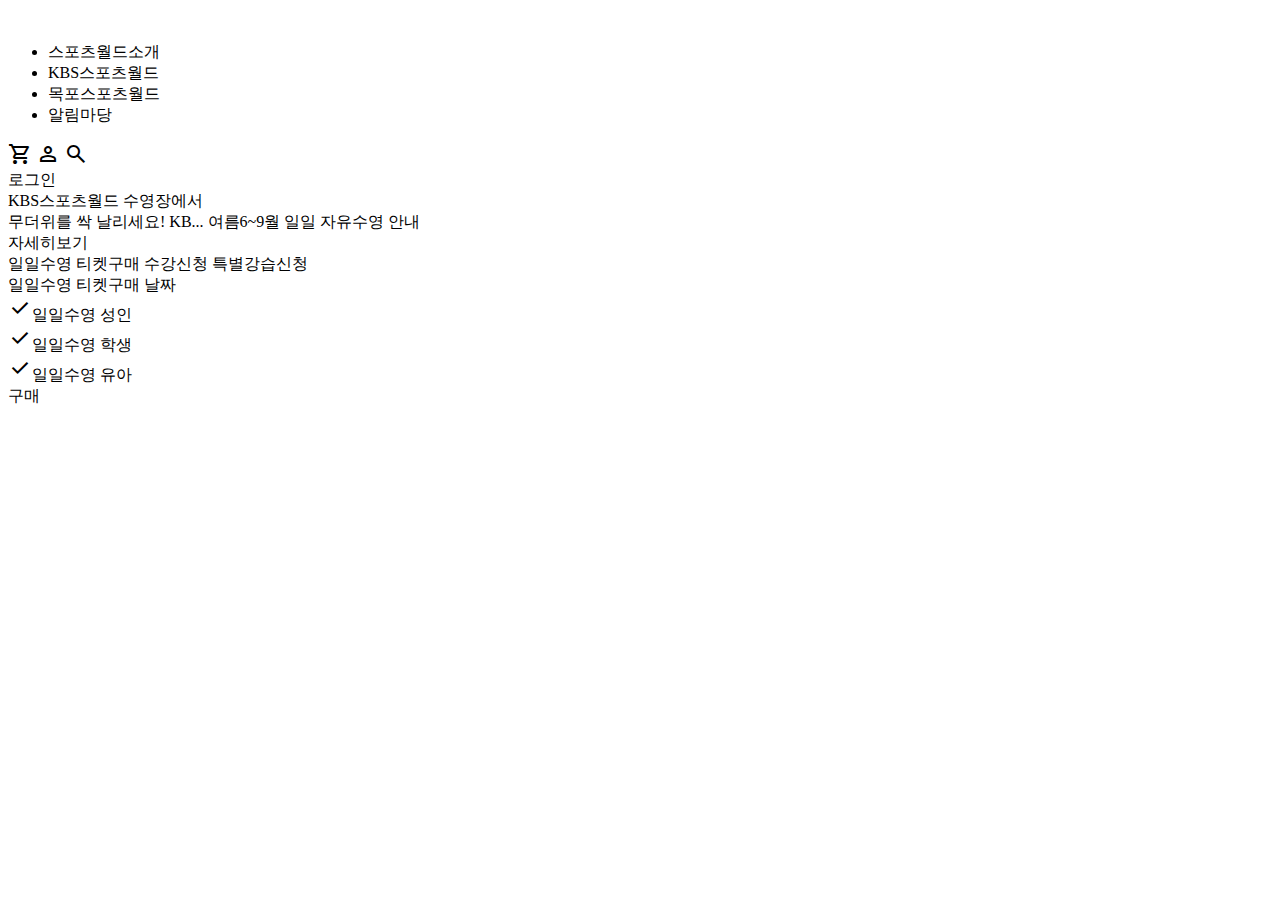
==== index.html @ 9960a809 "KBS-Sports" ====
<!DOCTYPE html>
<html lang="en">

<head>
    <meta charset="UTF-8">
    <meta name="viewport" content="width=device-width, initial-scale=1.0">
    <title>Document</title>
    <link rel="stylesheet"
        href="https://fonts.googleapis.com/css2?family=Material+Symbols+Outlined:opsz,wght,FILL,GRAD@20..48,100..700,0..1,-50..200" />
    <link rel="stylesheet" href="/kbs/css/main.css">
    
</head>

<body>
    <!-- title -->
    <div id="B_TITLE">
        <div class="inner">
            <img src="/kbs/images/logo_sports.svg" alt="">
            <ul class="list">
                <li><a>스포츠월드소개</a></li>
                <li><a>KBS스포츠월드</a></li>
                <li><a>목포스포츠월드</a></li>
                <li><a>알림마당</a></li>

            </ul>
            <div class="Icon">
                <span class="material-symbols-outlined">
                    shopping_cart
                </span>
                <span class="material-symbols-outlined">
                    person
                </span>
                <span class="material-symbols-outlined">
                    search
                </span>
            </div>
            <div class="Box"> 로그인 </div>
        </div>
    </div>
    <!--  banner  -->
    <div id="banner">
        <div class="banner_text">
            <span class = "s1"> KBS스포츠월드 수영장에서<br> 무더위를 싹 날리세요! KB... </span>
            <span class = "s2">여름6~9월 일일 자유수영 안내</span>
            <div class="text">자세히보기</div>
        </div>
    </div>


    <!-- Purchase Ticket -->
    <div id="Ticket">
        <div class="inner">
            <!-- 배경 -->
            <div class="index">
                <span>일일수영 티켓구매</span>
                <span>수강신청</span>
                <span>특별강습신청</span>
            </div>
            <div class="buy">
                <div class=Ticket1>
                    <span>일일수영 티켓구매</span>
                    <span>날짜</span>
                </div>
                <div class=Ticket2>
                    <div class="box1">
                        <span class="o material-symbols-outlined">
                            check</span><span>일일수영 성인</span>
                    </div>

                    <div class="box1">
                        <span class="o material-symbols-outlined">
                            check</span><span>일일수영 학생</span>
                    </div>
                    <div class="box1">
                        <span class="o material-symbols-outlined">
                            check</span><span>일일수영 유아</span>
                    </div>
                    <span class="box2">구매</span>
                </div>



            </div>
        </div>
    </div>
</body>

</html>
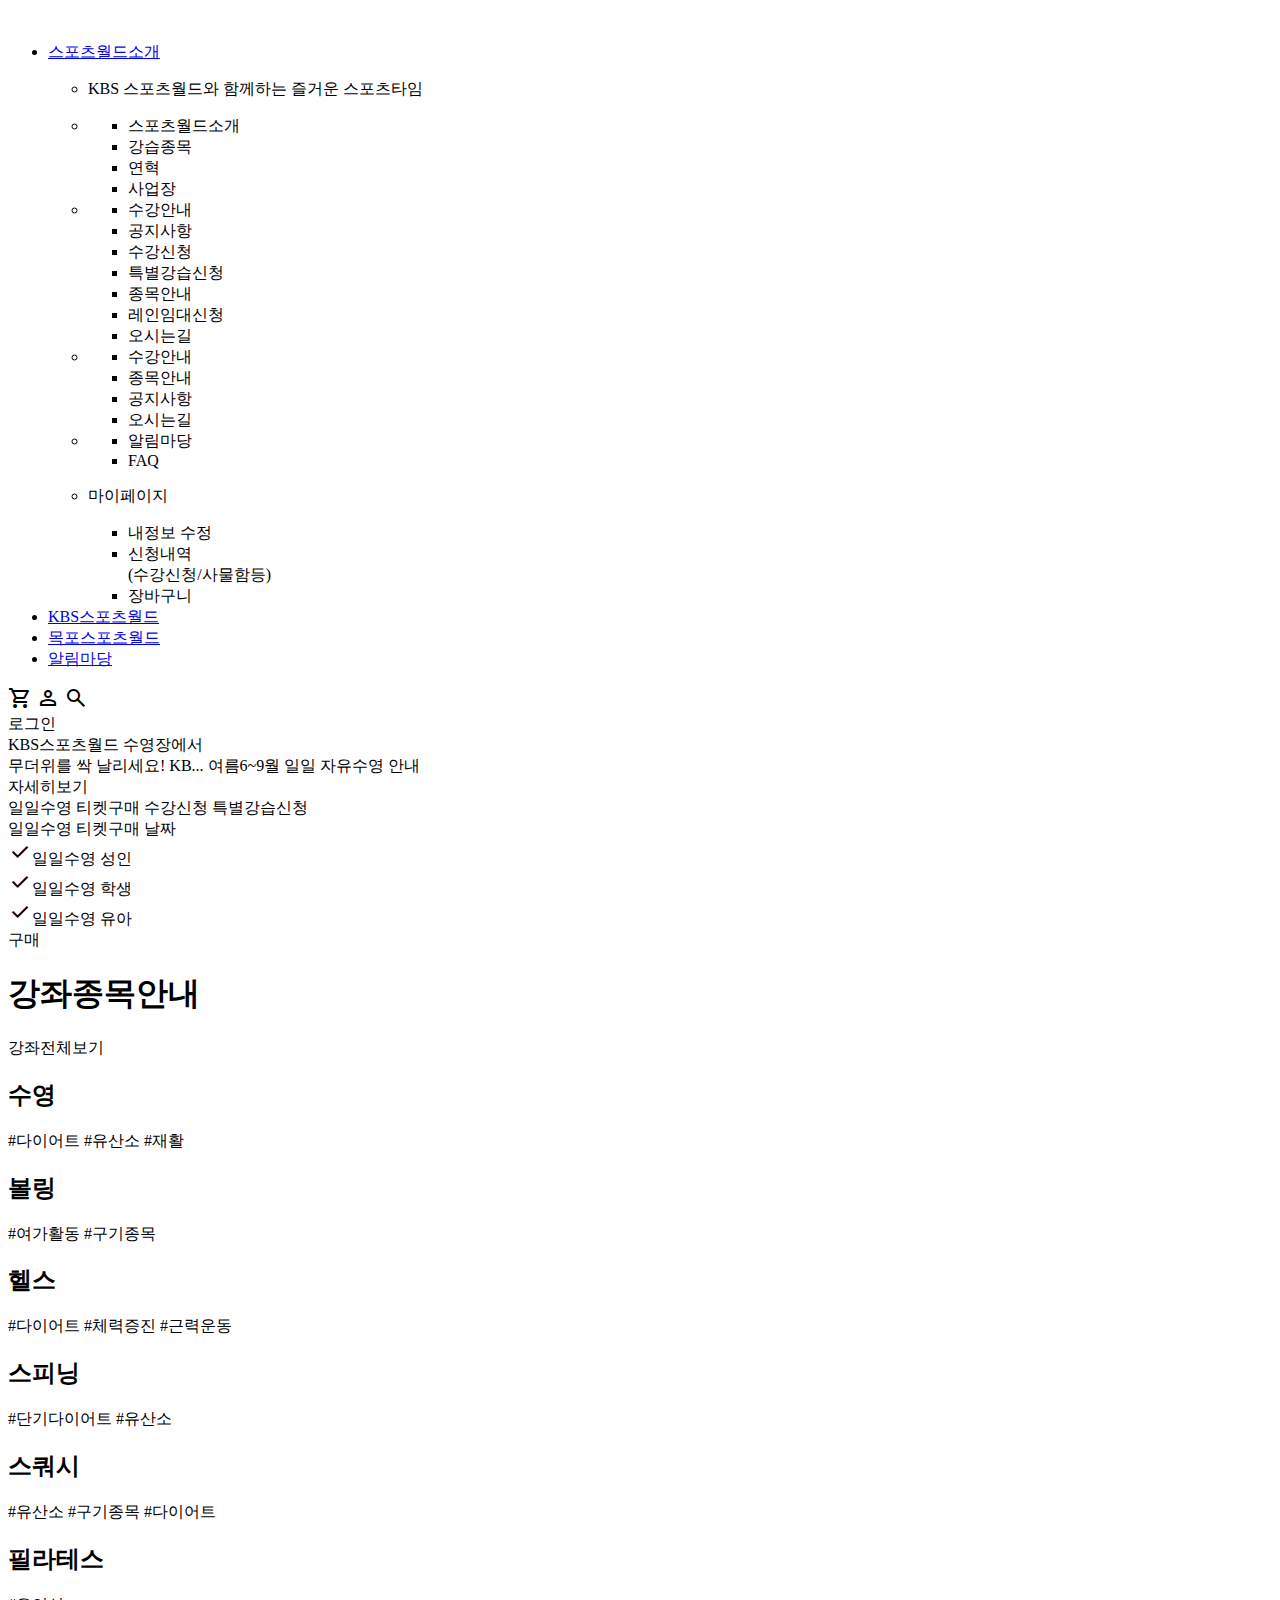
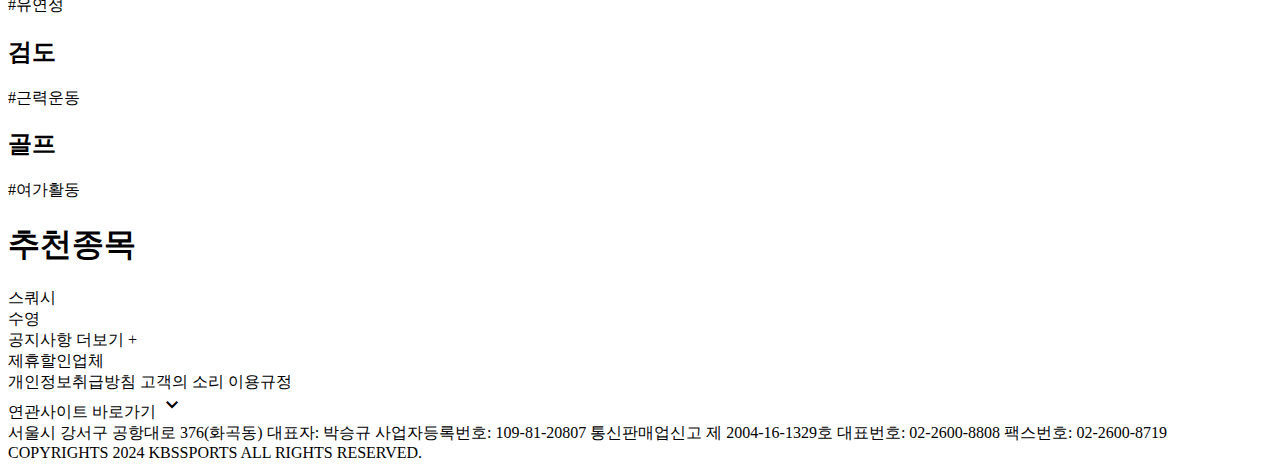
==== commit 750ab70d: "KBS-Sports" ====
--- a/index.html
+++ b/index.html
@@ -7,82 +7,303 @@
     <title>Document</title>
     <link rel="stylesheet"
         href="https://fonts.googleapis.com/css2?family=Material+Symbols+Outlined:opsz,wght,FILL,GRAD@20..48,100..700,0..1,-50..200" />
+    <link rel="stylesheet"
+        href="https://fonts.googleapis.com/css2?family=Material+Symbols+Outlined:opsz,wght,FILL,GRAD@20..48,100..700,0..1,-50..200" />
     <link rel="stylesheet" href="/kbs/css/main.css">
-    
+    <script defer src="./js/main.js"></script>
 </head>
 
 <body>
     <!-- title -->
     <div id="B_TITLE">
         <div class="inner">
-            <img src="/kbs/images/logo_sports.svg" alt="">
+            <a href="https://kbssw.co.kr/">
+                <img src="/kbs/images/logo_sports.svg" alt="" URL>
+            </a>
             <ul class="list">
-                <li><a>스포츠월드소개</a></li>
-                <li><a>KBS스포츠월드</a></li>
-                <li><a>목포스포츠월드</a></li>
-                <li><a>알림마당</a></li>
-
+                <li>
+                    <a href="#">스포츠월드소개</a>
+                    <div class="list_contents">
+                        <div class="list_menu">
+                            <ul class="inner">
+                                <li>
+                                    <p>KBS 스포츠월드와 함께하는 즐거운 스포츠타임</p>
+                                </li>
+                                <li>
+                                    <ul>
+                                        <li>스포츠월드소개</li>
+                                        <li>강습종목</li>
+                                        <li>연혁</li>
+                                        <li>사업장</li>
+                                    </ul>
+                                </li>
+                                <li>
+                                    <ul>
+                                        <li>수강안내</li>
+                                        <li>공지사항</li>
+                                        <li>수강신청</li>
+                                        <li>특별강습신청</li>
+                                        <li>종목안내</li>
+                                        <li>레인임대신청</li>
+                                        <li>오시는길</li>
+                                    </ul>
+                                </li>
+                                <li>
+                                    <ul>
+                                        <li>수강안내</li>
+                                        <li>종목안내</li>
+                                        <li>공지사항</li>
+                                        <li>오시는길</li>
+                                    </ul>
+                                </li>
+                                <li>
+                                    <ul>
+                                        <li>알림마당</li>
+                                        <li>FAQ</li>
+                                    </ul>
+                                </li>
+                                <li>
+                                    <p>마이페이지</p>
+                                    <ul>
+                                        <li>내정보 수정</li>
+                                        <li>신청내역<br>(수강신청/사물함등)</li>
+                                        <li>장바구니</li>
+                                    </ul>
+                                </li>
+                            </ul>
+                        </div>
+                    </div>
+                </li>
+                <li><a href="#">KBS스포츠월드</a></li>
+                <li><a href="#">목포스포츠월드</a></li>
+                <li><a href="#">알림마당</a></li>
             </ul>
+
             <div class="Icon">
-                <span class="material-symbols-outlined">
-                    shopping_cart
-                </span>
-                <span class="material-symbols-outlined">
-                    person
-                </span>
-                <span class="material-symbols-outlined">
-                    search
-                </span>
+                <span class="material-symbols-outlined">shopping_cart</span>
+                <span class="material-symbols-outlined">person</span>
+                <span class="material-symbols-outlined">search</span>
             </div>
             <div class="Box"> 로그인 </div>
         </div>
     </div>
-    <!--  banner  -->
+
+    <!-- banner -->
     <div id="banner">
         <div class="banner_text">
-            <span class = "s1"> KBS스포츠월드 수영장에서<br> 무더위를 싹 날리세요! KB... </span>
-            <span class = "s2">여름6~9월 일일 자유수영 안내</span>
+            <span class="s1">KBS스포츠월드 수영장에서<br> 무더위를 싹 날리세요! KB...</span>
+            <span class="s2">여름6~9월 일일 자유수영 안내</span>
             <div class="text">자세히보기</div>
         </div>
     </div>
-
 
     <!-- Purchase Ticket -->
     <div id="Ticket">
         <div class="inner">
-            <!-- 배경 -->
+            <!-- 티켓 -->
             <div class="index">
-                <span>일일수영 티켓구매</span>
-                <span>수강신청</span>
-                <span>특별강습신청</span>
-            </div>
-            <div class="buy">
-                <div class=Ticket1>
+                <span class="switch" data-target="daily">일일수영 티켓구매</span>
+                <span class="switch" data-target="regular">수강신청</span>
+                <span class="switch" data-target="special">특별강습신청</span>
+            </div>
+            <!-- 일일수영 -->
+            <div class="buy daily-tickets" id="daily">
+                <div class="Ticket1">
                     <span>일일수영 티켓구매</span>
                     <span>날짜</span>
                 </div>
-                <div class=Ticket2>
+                <div class="Ticket2">
                     <div class="box1">
-                        <span class="o material-symbols-outlined">
-                            check</span><span>일일수영 성인</span>
-                    </div>
-
+                        <span class="o material-symbols-outlined">check</span><span>일일수영 성인</span>
+                    </div>
                     <div class="box1">
-                        <span class="o material-symbols-outlined">
-                            check</span><span>일일수영 학생</span>
+                        <span class="o material-symbols-outlined">check</span><span>일일수영 학생</span>
                     </div>
                     <div class="box1">
-                        <span class="o material-symbols-outlined">
-                            check</span><span>일일수영 유아</span>
+                        <span class="o material-symbols-outlined">check</span><span>일일수영 유아</span>
                     </div>
                     <span class="box2">구매</span>
                 </div>
-
-
-
-            </div>
-        </div>
-    </div>
+            </div>
+            <!-- 수강신청 -->
+            <div class="buy regular-tickets" id="regular" style="display: none;">
+                <div class="Ticket3">
+
+                    <span>수강신청</span>
+                    <div class="TICK3">
+                        <span>요일선택</span>
+                        <span class="Daybox">월</span>
+                        <span class="Daybox">화</span>
+                        <span class="Daybox">수</span>
+                        <span class="Daybox">목</span>
+                        <span class="Daybox">금</span>
+                        <span class="Daybox">토</span>
+                        <span class="Daybox">일</span>
+                    </div>
+                </div>
+                <div class="Ticket3">
+                    <select name="" id="">
+                        <option value=""> 종목선택</option>
+                        <option value=""> 2</option>
+                        <option value=""> 3</option>
+                    </select>
+                    <select name="" id="">
+                        <option value=""> 전체</option>
+                        <option value=""> 2</option>
+                        <option value=""> 3</option>
+                    </select>
+                    <span class="box2">검색</span>
+                </div>
+            </div>
+            <!-- 특별강습신청 -->
+            <div class="buy special-tickets" id="special" style="display: none;">
+                <div class="Ticket1">
+                    <span>특별강습 신청</span>
+                </div>
+                <div class="Ticket2">
+                    <div class="Ticket3">
+
+
+                        <select name="" id="">
+                            <option value=""> 종목선택</option>
+                            <option value=""> 2</option>
+                            <option value=""> 3</option>
+                        </select>
+
+
+                        <select name="" id="">
+                            <option value=""> 프로그램선택</option>
+                            <option value=""> 2</option>
+                            <option value=""> 3</option>
+                        </select>
+                        <span class="box2">구매</span>
+                    </div>
+                </div>
+            </div>
+        </div>
+    </div>
+
+
+    <!-- 강좌 종목 안내 -->
+    <div id="InfCos">
+        <div class="inner">
+            <h1>강좌종목안내</h1>
+            <span>강좌전체보기</span>
+        </div>
+        <div class="Infimg-container">
+            <div class="Infimg">
+                <h2>수영</h2>
+                <div>#다이어트 #유산소 #재활</div>
+            </div>
+            <div class="Infimg">
+                <h2>볼링</h2>
+                <div>#여가활동 #구기종목</div>
+            </div>
+            <div class="Infimg">
+                <h2>헬스</h2>
+                <div>#다이어트 #체력증진 #근력운동</div>
+            </div>
+            <div class="Infimg">
+                <h2>스피닝</h2>
+                <div>#단기다이어트 #유산소</div>
+            </div>
+            <div class="Infimg">
+                <h2>스쿼시</h2>
+                <div>#유산소 #구기종목 #다이어트</div>
+            </div>
+            <div class="Infimg">
+                <h2>필라테스</h2>
+                <div>#유연성</div>
+            </div>
+            <div class="Infimg">
+                <h2>검도</h2>
+                <div>#근력운동</div>
+            </div>
+            <div class="Infimg">
+                <h2>골프</h2>
+                <div>#여가활동</div>
+            </div>
+        </div>
+    </div>
+
+    <!-- 추천종목 -->
+    <div id="Recommand">
+        <h1>추천종목</h1>
+        <div class="inner">
+            <div class="T">
+    
+            </div>
+            <div class="subimg"></div>
+            <div class="subicon1">
+                <span>스쿼시</span>
+            </div>
+
+            <div class="subicon2">
+                <span>수영</span>
+            </div>
+
+        </div>
+    </div>
+
+    <!-- 공지사항, 제휴할인업체 -->
+    <div id="notice">
+        <div class="subtitle">
+
+            <div class="a">
+                <span>공지사항</span>
+                <span class="Y">더보기 +</span>
+            </div>
+            <div class="b">
+                <span>제휴할인업체</span>
+            </div>
+
+        </div>
+
+    </div>
+    <div class="imginf">
+        <div class=_img> </div>
+    </div>
+
+
+    <!-- 회색밑바닥 -->
+    <div id="gray_bot">
+        <div class="inf">
+            <div class="A">
+                <span>개인정보취급방침</span>
+                <span>고객의 소리</span>
+                <span>이용규정</span>
+            </div>
+            <div class="B">
+                <span>연관사이트 바로가기</span>
+                <span class="material-symbols-outlined">
+                    keyboard_arrow_down
+                </span>
+            </div>
+        </div>
+        <div class="addr">
+            <div class="A">
+                <span>서울시 강서구 공항대로 376(화곡동)</span>
+                <span>대표자: 박승규</span>
+                <span>사업자등록번호: 109-81-20807</span>
+                <span> 통신판매업신고 제 2004-16-1329호</span>
+                <span>대표번호: 02-2600-8808</span>
+                <span> 팩스번호: 02-2600-8719</span>
+            </div>
+            <div class="B">
+                <span class = "A"></span>
+                <span class = "B"></span>
+                <span class = "C"></span>
+                <span class = "D"></span>
+
+            </div>
+        </div>
+        <div class="copyright">
+            <span class="A">
+                COPYRIGHTS 2024 KBSSPORTS ALL RIGHTS RESERVED.
+            </span>
+        </div>
+    </div>
+
 </body>
 
 </html>